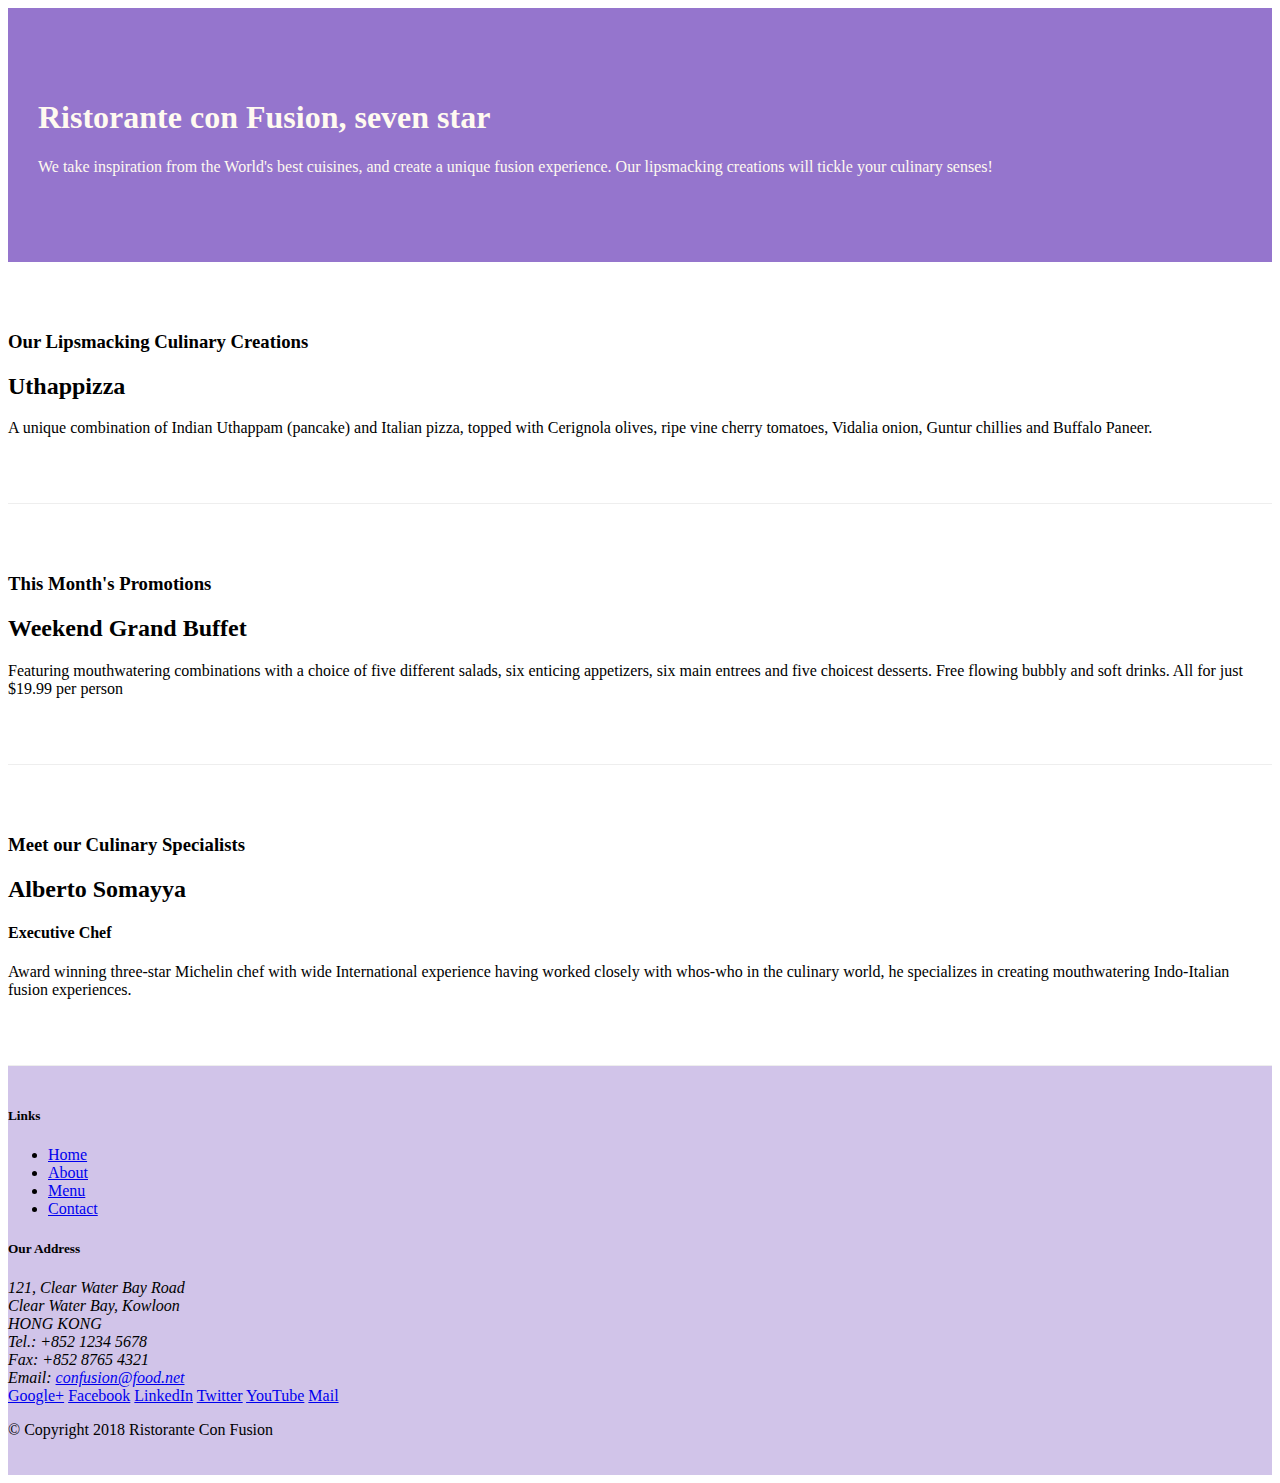
==== index.html @ 3ead0a43 "afterlongtime third commit" ====
<!DOCTYPE html>
<html lang="en">
  <head>
    <!-- Required meta tags always come first -->
    <meta charset="utf-8" />
    <meta
      name="viewport"
      content="width=device-width, initial-scale=1, shrink-to-fit=no"
    />
    <meta http-equiv="x-ua-compatible" content="ie=edge" />

    <!-- Bootstrap CSS -->
    <link
      rel="stylesheet"
      href="node_modules/bootstrap/dist/css/bootstrap.min.css"
    />
    <link rel="stylesheet" href="CSS/styles.css" />
    <title>Ristorante Con Fusion,</title>
  </head>

  <body>
    <header class="jumbotron">
      <div class="container">
        <div class="row row-header">
          <div class="col-12 col-sm-6">
            <h1>Ristorante con Fusion, seven star</h1>
            <p>
              We take inspiration from the World's best cuisines, and create a
              unique fusion experience. Our lipsmacking creations will tickle
              your culinary senses!
            </p>
          </div>
          <div class="col-12 col-sm"></div>
        </div>
      </div>
    </header>

    <div class="container">
      <div class="row row-content align-items-center">
        <div class="col-12 col-sm-4 order-sm-last col-md-3">
          <h3>Our Lipsmacking Culinary Creations</h3>
        </div>
        <div class="col col-sm order-sm-first col-md">
          <h2>Uthappizza</h2>
          <p>
            A unique combination of Indian Uthappam (pancake) and Italian pizza,
            topped with Cerignola olives, ripe vine cherry tomatoes, Vidalia
            onion, Guntur chillies and Buffalo Paneer.
          </p>
        </div>
      </div>

      <div class="row row-content align-items-center">
        <div class="col-12 col-sm-4 col-md-3">
          <h3>This Month's Promotions</h3>
        </div>
        <div class="col col-sm col-md">
          <h2>Weekend Grand Buffet</h2>
          <p>
            Featuring mouthwatering combinations with a choice of five different
            salads, six enticing appetizers, six main entrees and five choicest
            desserts. Free flowing bubbly and soft drinks. All for just $19.99
            per person
          </p>
        </div>
      </div>

      <div class="row row-content align-items-center">
        <div class="col-12 col-sm-4 order-sm-last col-md-3">
          <h3>Meet our Culinary Specialists</h3>
        </div>
        <div class="col col-sm order-sm-first col-md">
          <h2>Alberto Somayya</h2>
          <h4>Executive Chef</h4>
          <p>
            Award winning three-star Michelin chef with wide International
            experience having worked closely with whos-who in the culinary
            world, he specializes in creating mouthwatering Indo-Italian fusion
            experiences.
          </p>
        </div>
      </div>
    </div>

    <footer class="footer">
      <div class="container">
        <div class="row">
          <div class="col-4 col-sm-2">
            <h5>Links</h5>
            <ul>
              <li><a href="#">Home</a></li>
              <li><a href="#">About</a></li>
              <li><a href="#">Menu</a></li>
              <li><a href="#">Contact</a></li>
            </ul>
          </div>
          <div class="col-7 col-sm-5">
            <h5>Our Address</h5>
            <address>
              121, Clear Water Bay Road<br />
              Clear Water Bay, Kowloon<br />
              HONG KONG<br />
              Tel.: +852 1234 5678<br />
              Fax: +852 8765 4321<br />
              Email: <a href="mailto:confusion@food.net">confusion@food.net</a>
            </address>
          </div>
          <div class="col-12 col-sm-4 align-self-center">
            <div class="text-center">
              <a href="http://google.com/+">Google+</a>
              <a href="http://www.facebook.com/profile.php?id=">Facebook</a>
              <a href="http://www.linkedin.com/in/">LinkedIn</a>
              <a href="http://twitter.com/">Twitter</a>
              <a href="http://youtube.com/">YouTube</a>
              <a href="mailto:">Mail</a>
            </div>
          </div>
        </div>
        <div class="row justify-content-center">
          <div class="col-auto">
            <p>© Copyright 2018 Ristorante Con Fusion</p>
          </div>
        </div>
      </div>
    </footer>
    <!-- jQuery first, then Popper.js, then Bootstrap JS. -->
    <script src="node_modules/jquery/dist/jquery.slim.min.js"></script>
    <script src="node_modules/popper.js/dist/umd/popper.min.js"></script>
    <script src="node_modules/bootstrap/dist/js/bootstrap.min.js"></script>
  </body>
</html>
---- CSS/styles.css ----
.row-header {
  margin: 0px auto;
  padding: 0px auto;
}
.row-content {
  margin: 0px auto;
  padding: 50px 0px 50px 0px;
  border-bottom: 1px ridge;
  min-height: 400ppx;
}
.footer {
  background-color: #d1c4e9;
  margin: 0px auto;
  padding: 20px 0px 20px 0px;
}

.jumbotron {
  padding: 70px 30px 70px 30px;
  margin: 0px auto;
  background: #9575cd;
  color: floralwhite;
}

.address {
  font-size: 80%;
  margin: 0px;
  color: #0f0f0f;
}
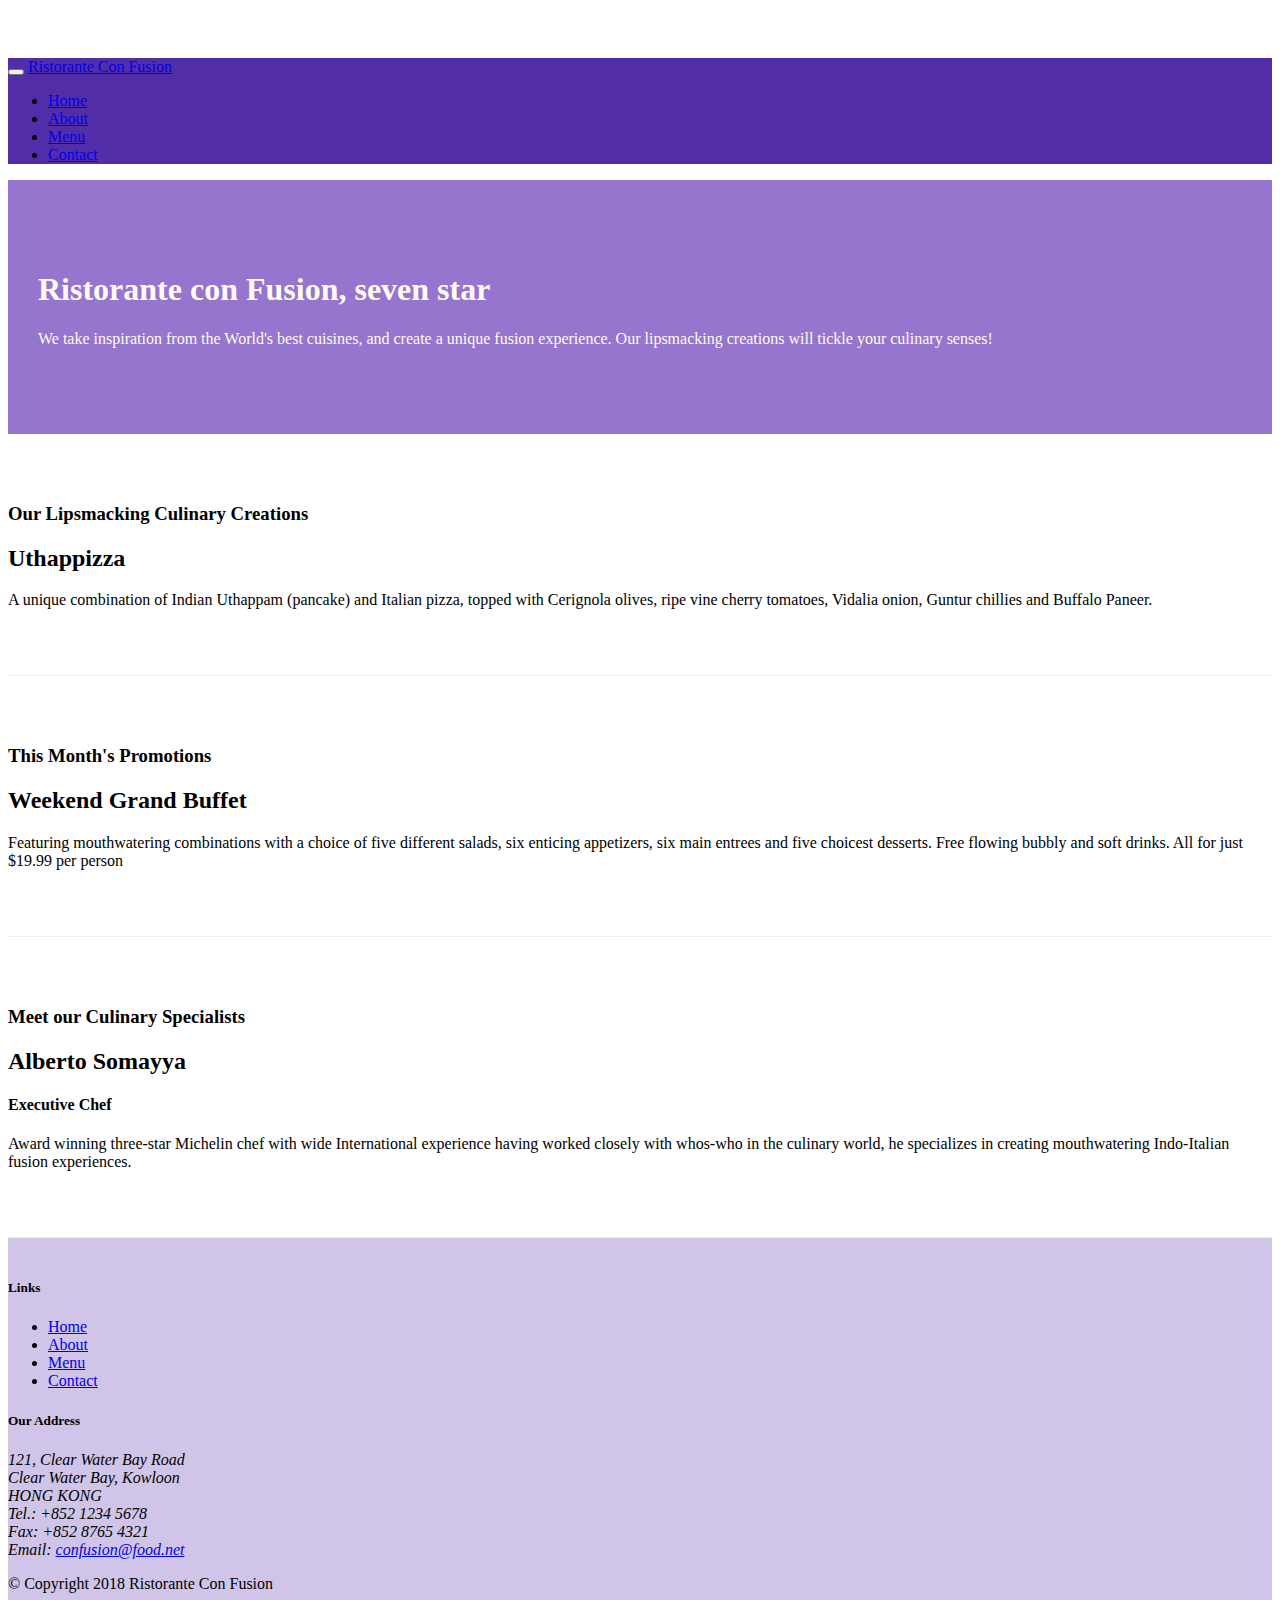
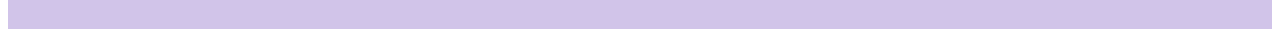
==== commit 5e6b5a61: "just i added fontawesome bootstrapsocial" ====
--- a/index.html
+++ b/index.html
@@ -10,15 +10,62 @@
     <meta http-equiv="x-ua-compatible" content="ie=edge" />
 
     <!-- Bootstrap CSS -->
+
     <link
       rel="stylesheet"
       href="node_modules/bootstrap/dist/css/bootstrap.min.css"
     />
+    <link
+      rel="stylesheet"
+      href="node_modules/font-awesome/css/font-awesome.min.css"
+    />
+    <link
+      rel="stylesheet"
+      href="node_modules/bootstrap-social/bootstrap-social.css"
+    />
+
     <link rel="stylesheet" href="CSS/styles.css" />
     <title>Ristorante Con Fusion,</title>
   </head>
 
   <body>
+    <nav class="navbar navbar-dark navbar-expand-sm fixed-top">
+      <div class="container">
+        <button
+          class="navbar-toggler"
+          type="button"
+          data-toggle="collapse"
+          data-target="#Navbar"
+        >
+          <span class="navbar-toggler-icon"></span>
+        </button>
+        <a class="navbar-brand mr-auto" href="#"> Ristorante Con Fusion</a>
+        <div class="collapse navbar-collapse" id="Navbar">
+          <ul class="navbar-nav mr-auto">
+            <li class="nav-item active">
+              <a class="nav-link" href="#"
+                ><span class="fa fa-home fa-lg"></span>Home</a
+              >
+            </li>
+            <li class="nav-item">
+              <a class="nav-link" href="./aboutus.html"
+                ><span class="fa fa-info fa-lg"></span>About</a
+              >
+            </li>
+            <li class="nav-item">
+              <a class="nav-link" href="#"
+                ><span class="fa fa-list fa-lg"></span>Menu</a
+              >
+            </li>
+            <li class="nav-item">
+              <a class="nav-link" href="#"
+                ><span class="fa fa-address-card fa-lg"></span>Contact</a
+              >
+            </li>
+          </ul>
+        </div>
+      </div>
+    </nav>
     <header class="jumbotron">
       <div class="container">
         <div class="row row-header">
@@ -89,7 +136,7 @@
             <h5>Links</h5>
             <ul>
               <li><a href="#">Home</a></li>
-              <li><a href="#">About</a></li>
+              <li><a href="./aboutus.html">About</a></li>
               <li><a href="#">Menu</a></li>
               <li><a href="#">Contact</a></li>
             </ul>
@@ -100,19 +147,43 @@
               121, Clear Water Bay Road<br />
               Clear Water Bay, Kowloon<br />
               HONG KONG<br />
-              Tel.: +852 1234 5678<br />
-              Fax: +852 8765 4321<br />
-              Email: <a href="mailto:confusion@food.net">confusion@food.net</a>
+              <i class="fa fa-phone fa-lg"></i>Tel.: +852 1234 5678<br />
+              <i class="fa fa-fax fa-lg"></i>Fax: +852 8765 4321<br />
+              <i class="fa fa-envelope fa-lg"></i>Email:
+              <a href="mailto:confusion@food.net">confusion@food.net</a>
             </address>
           </div>
           <div class="col-12 col-sm-4 align-self-center">
             <div class="text-center">
-              <a href="http://google.com/+">Google+</a>
-              <a href="http://www.facebook.com/profile.php?id=">Facebook</a>
-              <a href="http://www.linkedin.com/in/">LinkedIn</a>
-              <a href="http://twitter.com/">Twitter</a>
-              <a href="http://youtube.com/">YouTube</a>
-              <a href="mailto:">Mail</a>
+              <a
+                class="btn btn-social-icon btn-google"
+                href="http://google.com/+"
+                ><i class="fa fa-google-plus fa-lg"></i
+              ></a>
+              <a
+                class="btn btn-social-icon btn-facebook"
+                href="http://facebook.com"
+                <a
+                class="btn btn-social-icon btn-linkedin"
+                href="http://www.linkedin.com/in/"
+                ><i class="fa fa-facebook fa-lg"></i
+              ></a>
+              <a
+                class="btn btn-social-icon btn-twitter"
+                href="http://twitter.com/"
+                ><i class="fa fa-linkedin fa-lg"></i
+              ></a>
+              <a
+                class="btn btn-social-icon btn-youtube"
+                href="http://youtube.com/"
+                ><i class="fa fa-twitter fa-lg"></i
+              ></a>
+              <a href="http://youtube.com/"
+                ><i class="fa fa-youtube fa-lg"></i
+              ></a>
+              <a class="btn btn-social-icon" href="mailto:"
+                ><i class="fa fa-envelope-o fa-lg"></i
+              ></a>
             </div>
           </div>
         </div>
--- a/CSS/styles.css
+++ b/CSS/styles.css
@@ -26,3 +26,10 @@
   margin: 0px;
   color: #0f0f0f;
 }
+body {
+  padding: 50px 0px 0px 0px;
+  z-index: 0;
+}
+.navbar-dark {
+  background-color: #512da8;
+}
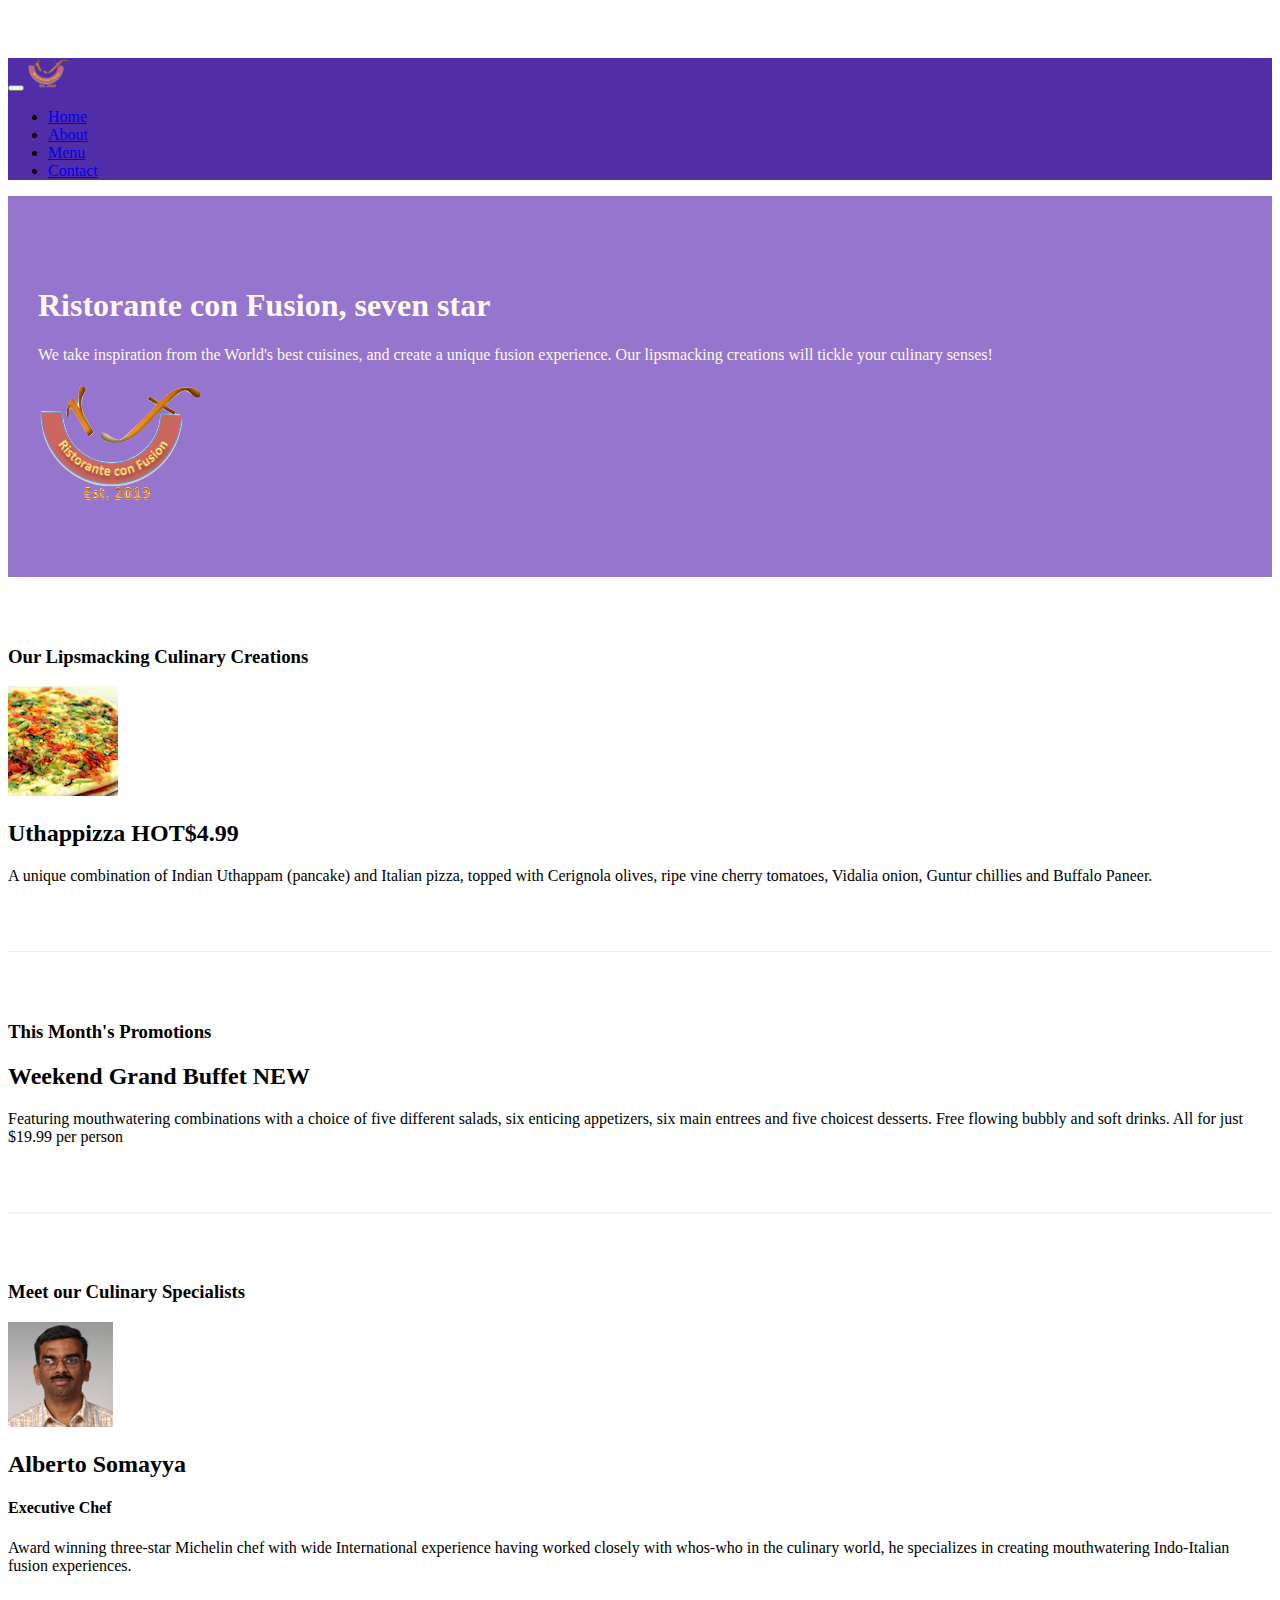
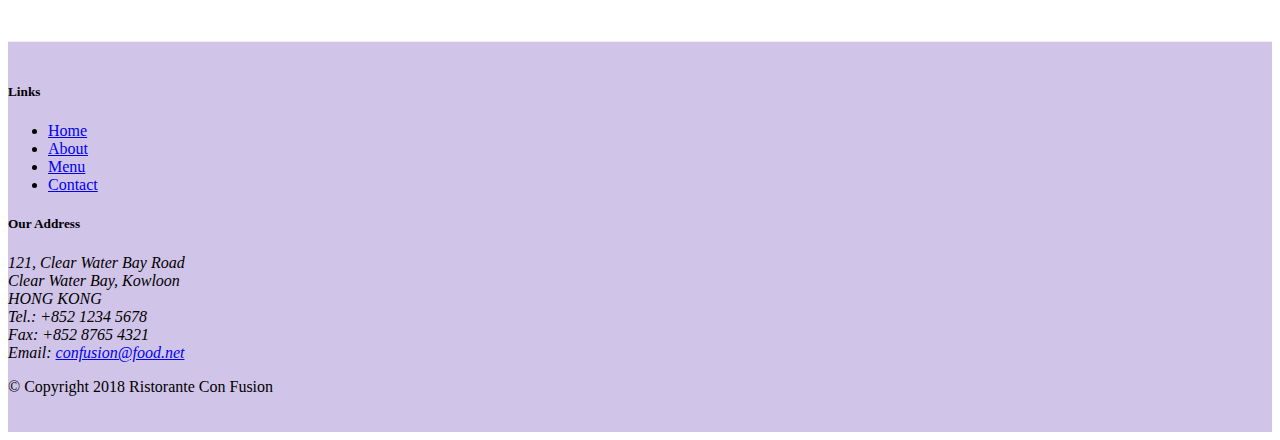
==== commit e77a02bf: "images media alerts badges labels progress bars" ====
--- a/index.html
+++ b/index.html
@@ -39,7 +39,9 @@
         >
           <span class="navbar-toggler-icon"></span>
         </button>
-        <a class="navbar-brand mr-auto" href="#"> Ristorante Con Fusion</a>
+        <a class="navbar-brand mr-auto" href="#">
+          <img src="img/logo.png" height="30" width="41"
+        /></a>
         <div class="collapse navbar-collapse" id="Navbar">
           <ul class="navbar-nav mr-auto">
             <li class="nav-item active">
@@ -58,7 +60,7 @@
               >
             </li>
             <li class="nav-item">
-              <a class="nav-link" href="#"
+              <a class="nav-link" href="./contactus.html"
                 ><span class="fa fa-address-card fa-lg"></span>Contact</a
               >
             </li>
@@ -77,7 +79,9 @@
               your culinary senses!
             </p>
           </div>
-          <div class="col-12 col-sm"></div>
+          <div class="col-12 col-sm align-self-center">
+            <img src="img/logo.png" class="img-fluid" />
+          </div>
         </div>
       </div>
     </header>
@@ -88,12 +92,24 @@
           <h3>Our Lipsmacking Culinary Creations</h3>
         </div>
         <div class="col col-sm order-sm-first col-md">
-          <h2>Uthappizza</h2>
-          <p>
-            A unique combination of Indian Uthappam (pancake) and Italian pizza,
-            topped with Cerignola olives, ripe vine cherry tomatoes, Vidalia
-            onion, Guntur chillies and Buffalo Paneer.
-          </p>
+          <div class="media">
+            <img
+              class="d-flex mr-3 img-thumbnail align-items-center"
+              src="img/uthappizza.png"
+              alt="uthappizza"
+            />
+            <div class="media-body">
+              <h2 class="mt-0">
+                Uthappizza <span class="badge badge-danger">HOT</span
+                ><span class="badge badge-pill badge-secondary">$4.99</span>
+              </h2>
+              <p>
+                A unique combination of Indian Uthappam (pancake) and Italian
+                pizza, topped with Cerignola olives, ripe vine cherry tomatoes,
+                Vidalia onion, Guntur chillies and Buffalo Paneer.
+              </p>
+            </div>
+          </div>
         </div>
       </div>
 
@@ -102,7 +118,9 @@
           <h3>This Month's Promotions</h3>
         </div>
         <div class="col col-sm col-md">
-          <h2>Weekend Grand Buffet</h2>
+          <h2>
+            Weekend Grand Buffet <span class="badge badge-danger">NEW</span>
+          </h2>
           <p>
             Featuring mouthwatering combinations with a choice of five different
             salads, six enticing appetizers, six main entrees and five choicest
@@ -117,14 +135,21 @@
           <h3>Meet our Culinary Specialists</h3>
         </div>
         <div class="col col-sm order-sm-first col-md">
-          <h2>Alberto Somayya</h2>
-          <h4>Executive Chef</h4>
-          <p>
-            Award winning three-star Michelin chef with wide International
-            experience having worked closely with whos-who in the culinary
-            world, he specializes in creating mouthwatering Indo-Italian fusion
-            experiences.
-          </p>
+          <div class="media">
+            <img
+              class="d-flex mr-3 img-thumbnail align-self-center"
+              src="img/alberto.png"
+              alt="alberto"
+            />
+            <h2 class="mt-0">Alberto Somayya</h2>
+            <h4>Executive Chef</h4>
+            <p>
+              Award winning three-star Michelin chef with wide International
+              experience having worked closely with whos-who in the culinary
+              world, he specializes in creating mouthwatering Indo-Italian
+              fusion experiences.
+            </p>
+          </div>
         </div>
       </div>
     </div>
@@ -138,7 +163,7 @@
               <li><a href="#">Home</a></li>
               <li><a href="./aboutus.html">About</a></li>
               <li><a href="#">Menu</a></li>
-              <li><a href="#">Contact</a></li>
+              <li><a href="./contactus.html">Contact</a></li>
             </ul>
           </div>
           <div class="col-7 col-sm-5">
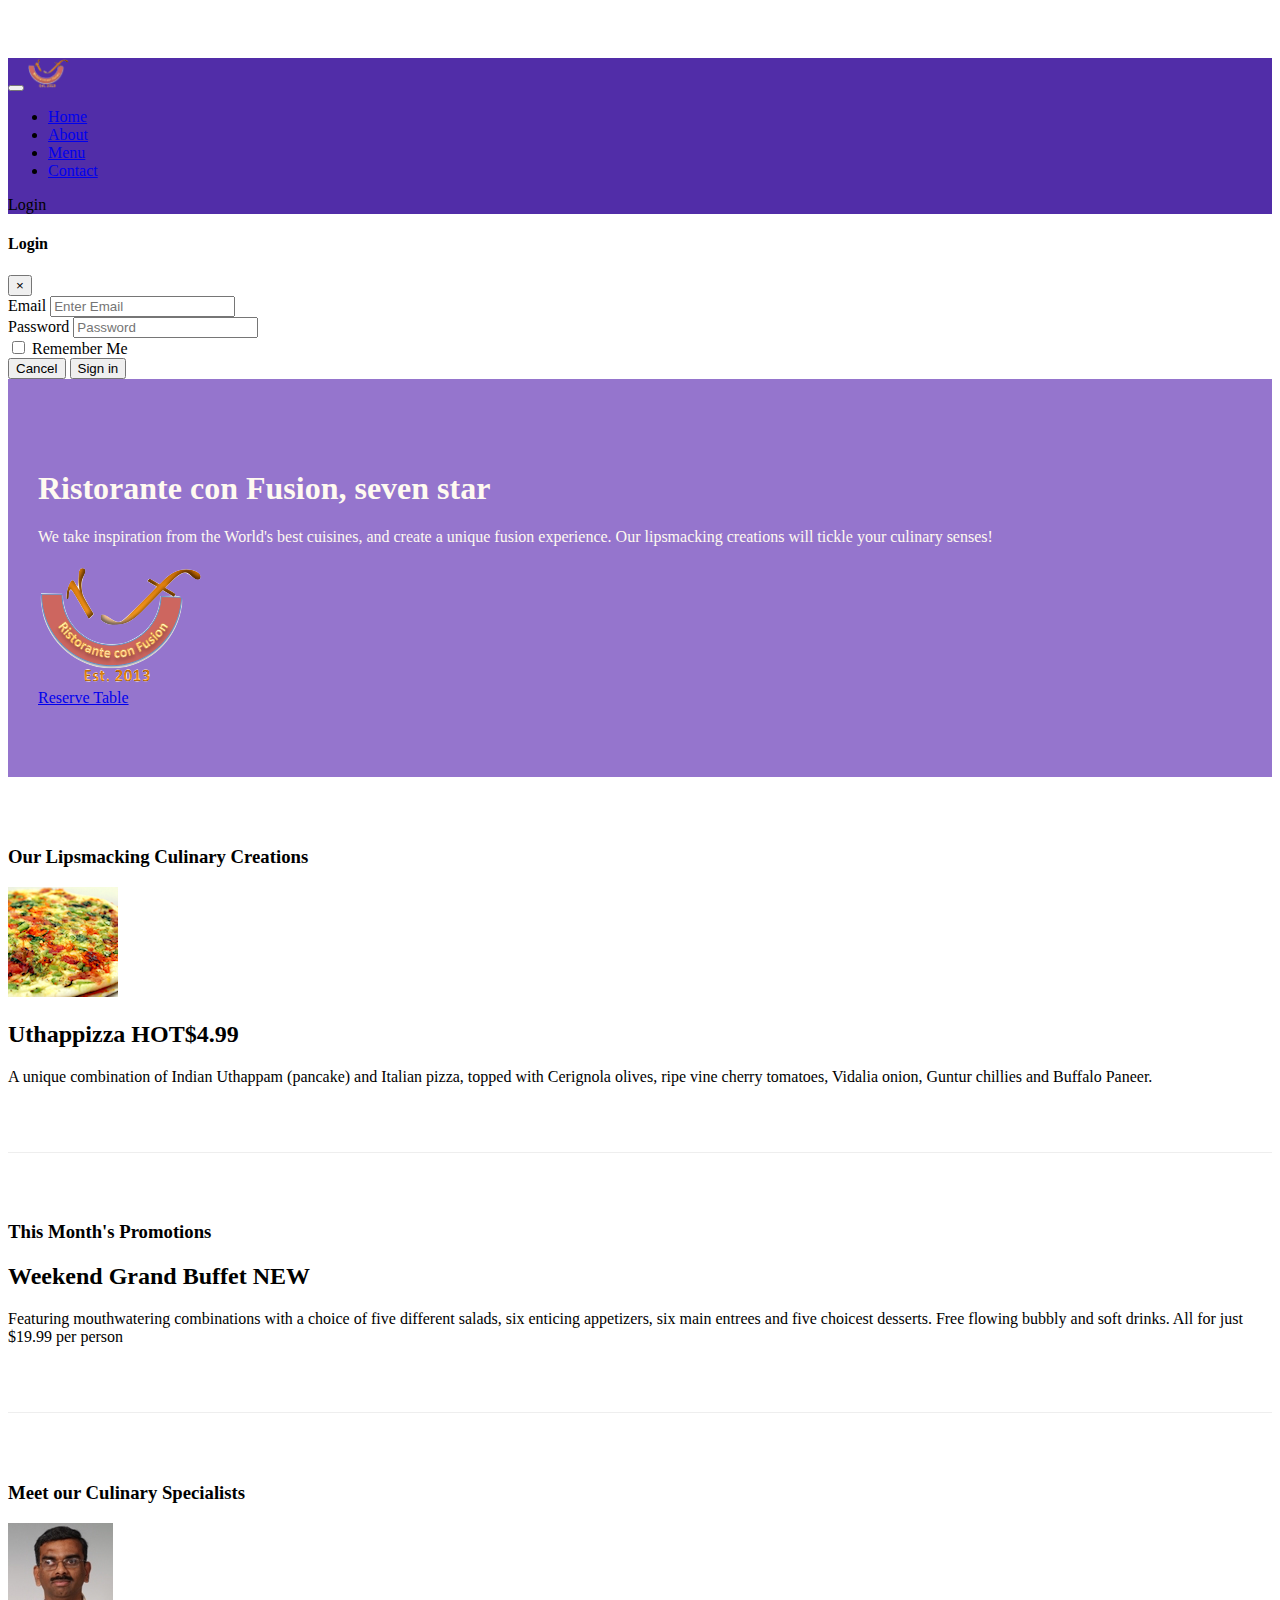
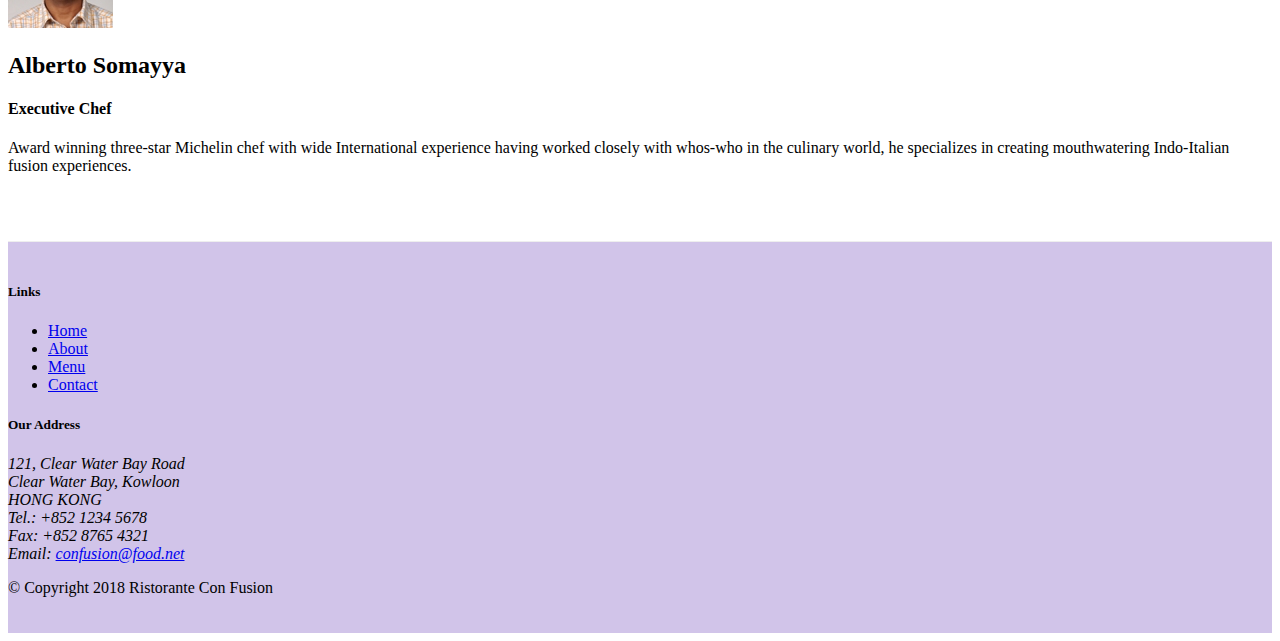
==== commit 78a01e0b: "tooltips popovers and modals" ====
--- a/index.html
+++ b/index.html
@@ -65,9 +65,70 @@
               >
             </li>
           </ul>
+          <span class="navbar-text">
+            <a data-toggle="modal" data-target="#loginModal">
+              <span class="fa fa-sign-in">Login</span>
+            </a>
+          </span>
         </div>
       </div>
     </nav>
+
+    <div id="loginModal" class="modal fade" role="dialog">
+      <div class="modal-dialog modal-lg" role="content">
+        <div class="modal-content">
+          <div class="modal-header">
+            <h4 class="modal-title">Login</h4>
+            <button type="button" class="close" data-dismiss="modal">
+              &times;
+            </button>
+          </div>
+          <div class="modal-body">
+            <form>
+              <div class="form-row">
+                <div class="form-group col-sm-4">
+                  <label class="sr-only" for="exampleInputPassword3"
+                    >Email</label
+                  >
+                  <input
+                    type="email"
+                    class="form-control form-control-sm mr-1"
+                    id="exampleInputPassword3"
+                    placeholder="Enter Email"
+                  />
+                </div>
+                <div class="form-group col-sm-4">
+                  <label class="sr-only" for="exampleInputPassword3"
+                    >Password</label
+                  >
+                  <input
+                    type="email"
+                    class="form-control form-control-sm mr-1"
+                    id="exampleInputPassword3"
+                    placeholder="Password"
+                  />
+                </div>
+                <div class="col-sm-auto">
+                  <div class="form-check">
+                    <input class="form-check-input" type="checkbox" />
+                    <label class="form-check-label">Remember Me</label>
+                  </div>
+                </div>
+              </div>
+              <div class="form-row">
+                <button type="button" class="btn btn-secondary btn-sm ml-auto">
+                  Cancel
+                </button>
+                <button type="submit" class="btn btn-primary btn-sm ml-1">
+                  Sign in
+                </button>
+              </div>
+            </form>
+          </div>
+        </div>
+      </div>
+    </div>
+
     <header class="jumbotron">
       <div class="container">
         <div class="row row-header">
@@ -81,6 +142,18 @@
           </div>
           <div class="col-12 col-sm align-self-center">
             <img src="img/logo.png" class="img-fluid" />
+          </div>
+          <div class="col-12 col-sm align-self-center">
+            <a
+              role="button"
+              class="btn btn-block nav-link btn-warning"
+              data-toggle="tooltip"
+              data-html="true"
+              title="Or Call us at <br><strong>+852 12345678<strong/>"
+              data-placement="bottom"
+              href="#reserveform"
+              >Reserve Table</a
+            >
           </div>
         </div>
       </div>
@@ -223,5 +296,11 @@
     <script src="node_modules/jquery/dist/jquery.slim.min.js"></script>
     <script src="node_modules/popper.js/dist/umd/popper.min.js"></script>
     <script src="node_modules/bootstrap/dist/js/bootstrap.min.js"></script>
+    <!-- jquery -->
+    <script>
+      $(document).ready(function () {
+        $('[data-toggle="tooltip"]').tooltip();
+      });
+    </script>
   </body>
 </html>
--- a/CSS/styles.css
+++ b/CSS/styles.css
@@ -33,3 +33,9 @@
 .navbar-dark {
   background-color: #512da8;
 }
+.tab-content {
+  border-left: 1px solid #ddd;
+  border-right: 1px solid #ddd;
+  border-bottom: 1px solid #ddd;
+  padding: 10px;
+}
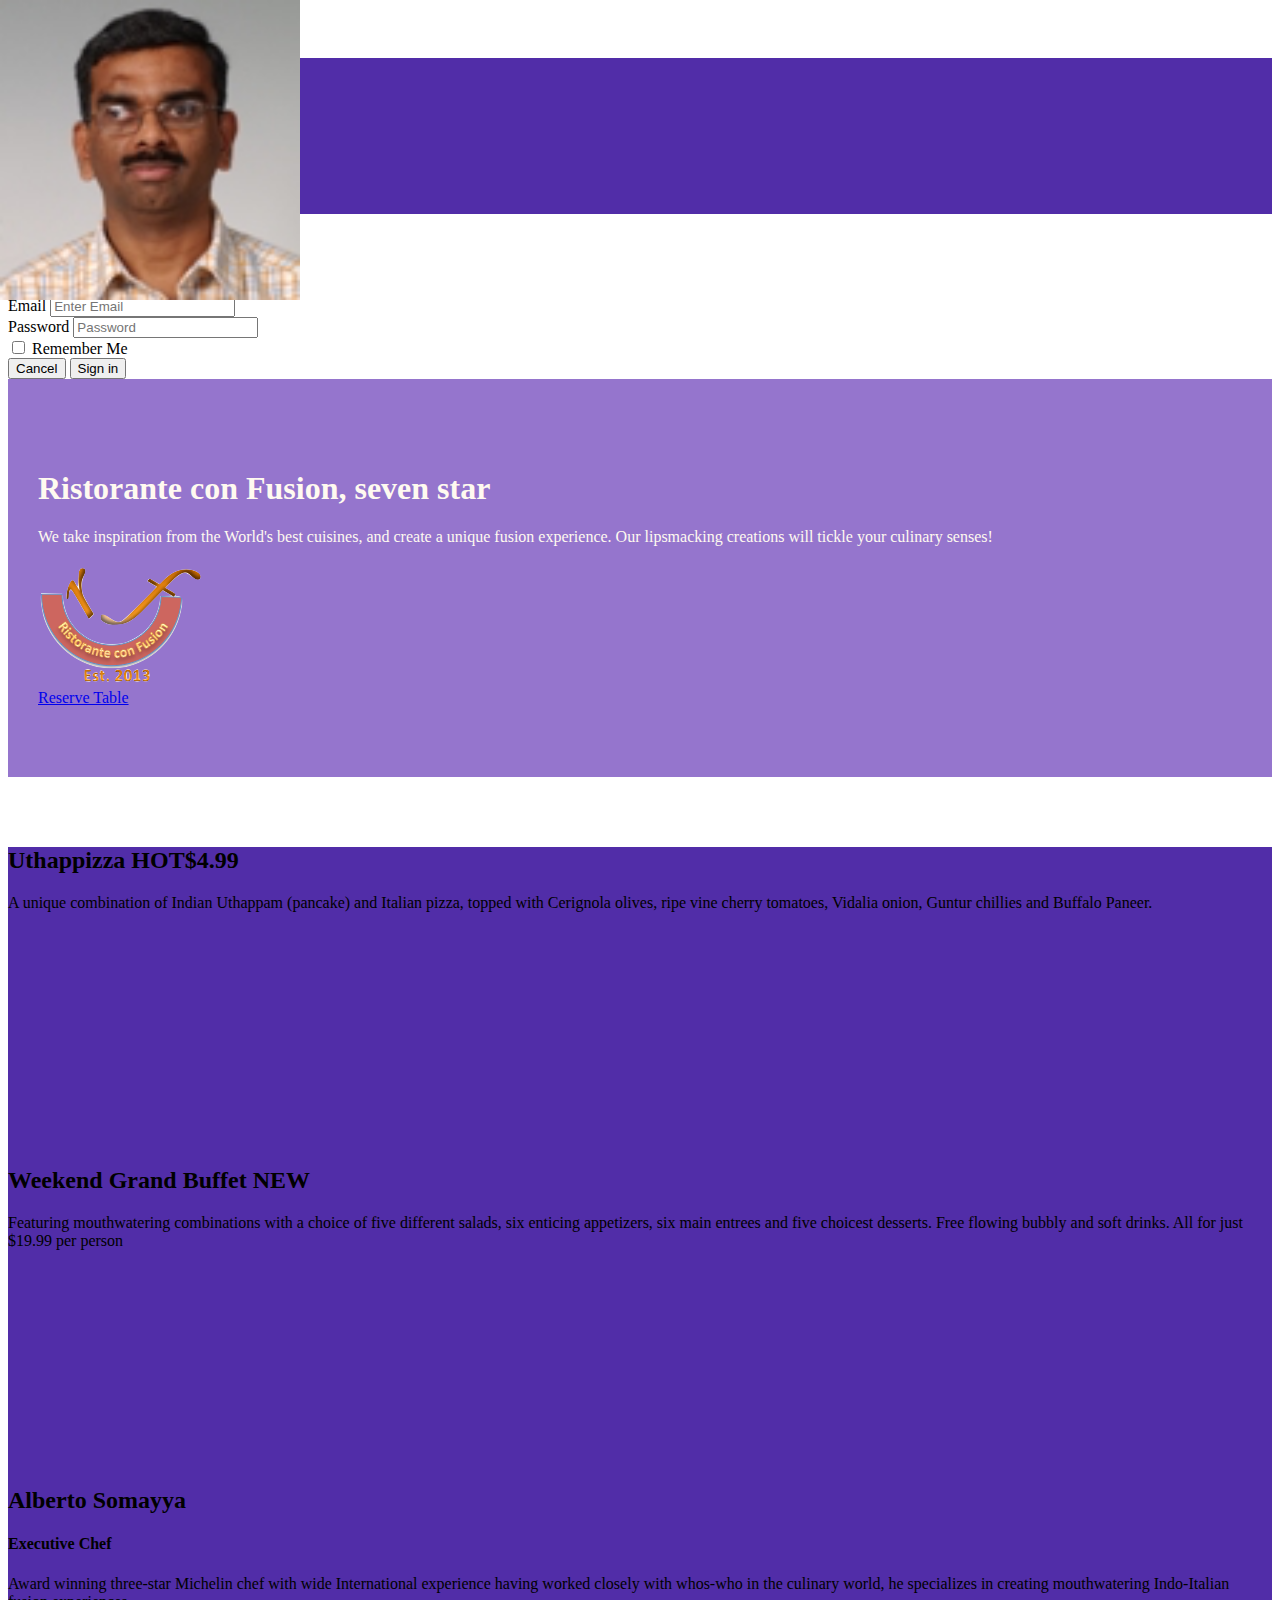
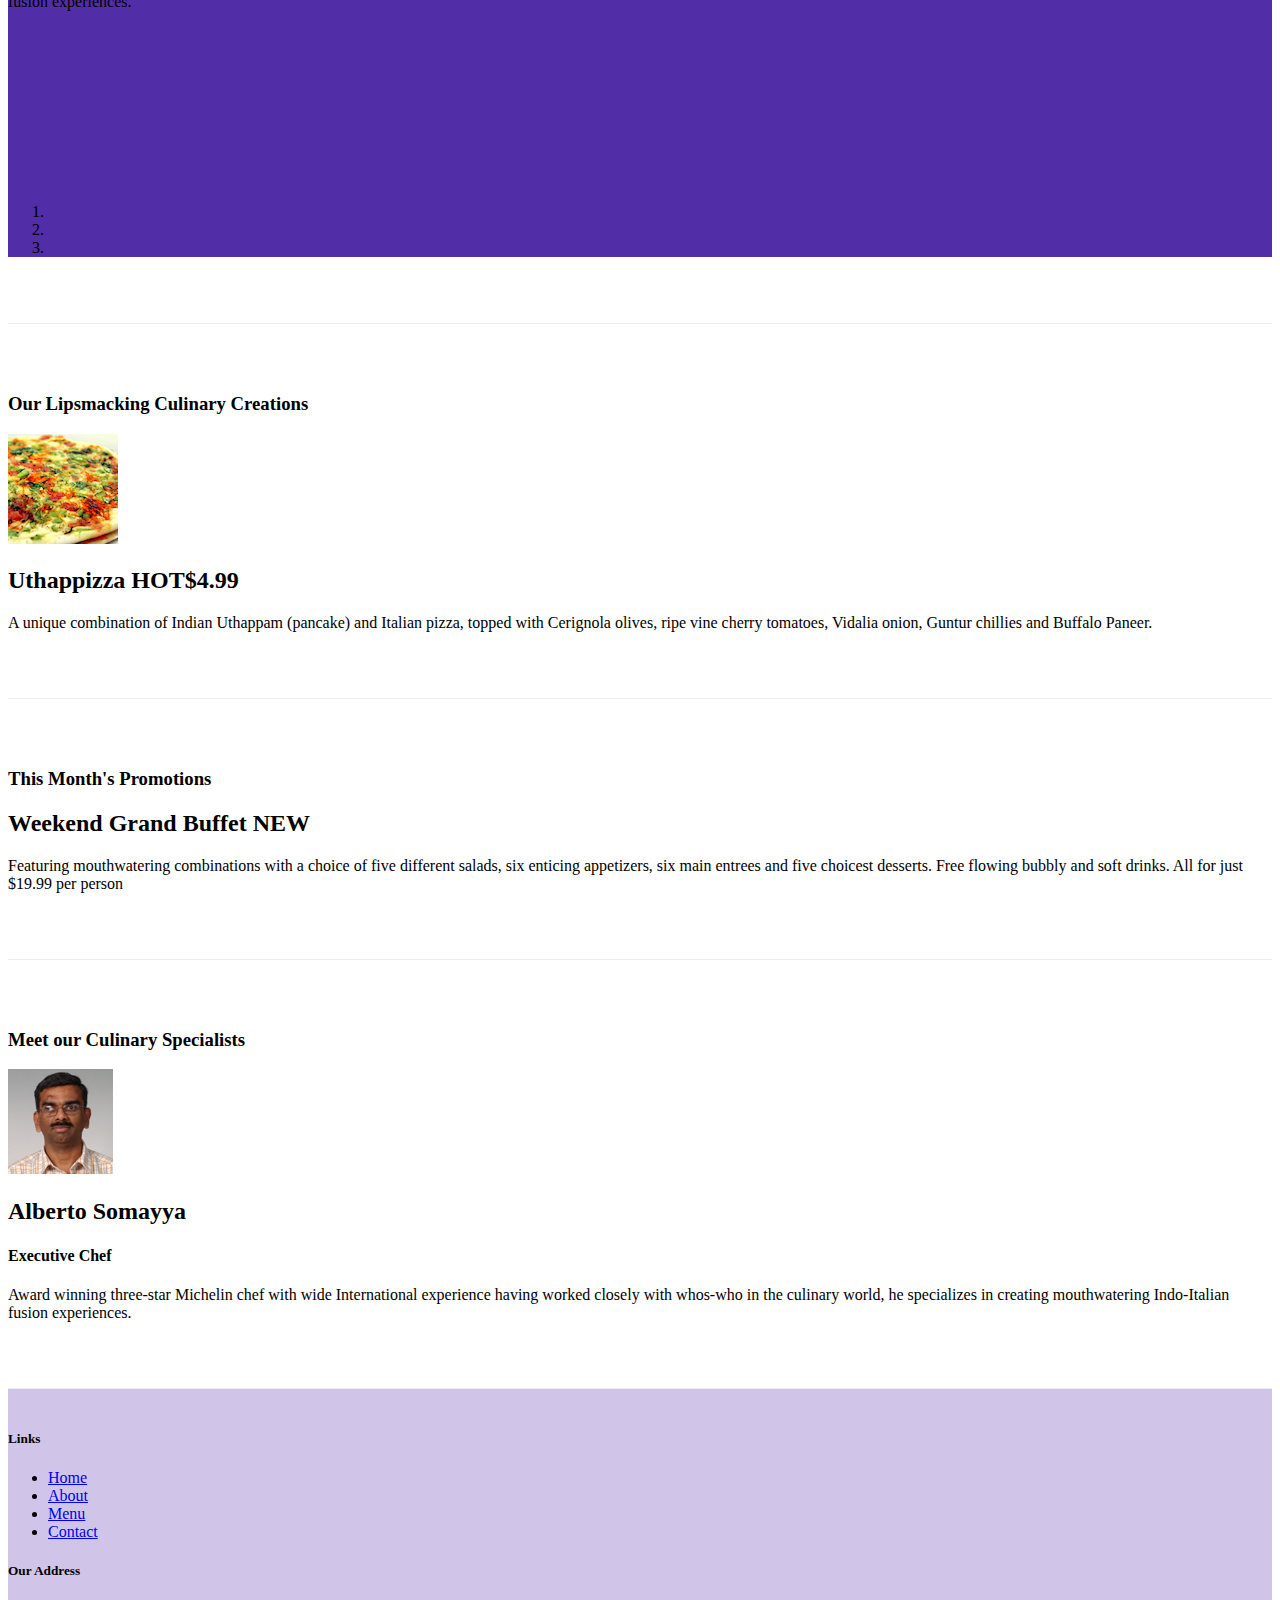
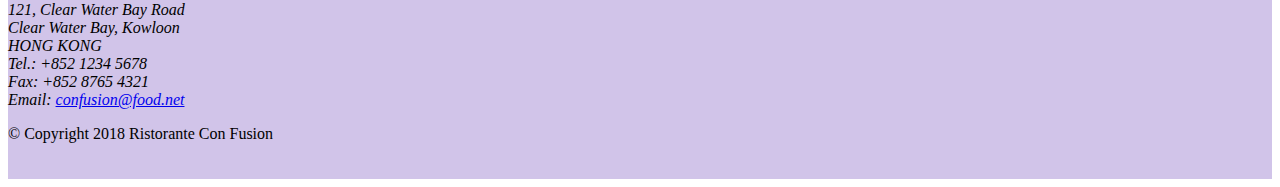
==== commit 8df8f183: "carousels /slide show" ====
--- a/index.html
+++ b/index.html
@@ -160,6 +160,93 @@
     </header>
 
     <div class="container">
+      <div class="row row-content">
+        <div class="col">
+          <div id="mycarousel" class="carousel slide" data-ride="carousal">
+            <div class="carousel-inner" role="listbox">
+              <div class="carousel-item active">
+                <img
+                  class="d-block img-fluid"
+                  src="img/uthappizza.png"
+                  alt="uthappizza"
+                />
+                <div class="carousel-caption d-none d-md-block">
+                  <h2>
+                    Uthappizza <span class="badge badge-danger">HOT</span
+                    ><span class="badge badge-pill badge-secondary">$4.99</span>
+                  </h2>
+                  <p class="d-none d-sm-block">
+                    A unique combination of Indian Uthappam (pancake) and
+                    Italian pizza, topped with Cerignola olives, ripe vine
+                    cherry tomatoes, Vidalia onion, Guntur chillies and Buffalo
+                    Paneer.
+                  </p>
+                </div>
+              </div>
+              <div class="carousel-item">
+                <img
+                  class="d-block img-fluid"
+                  src="img/buffet.png"
+                  alt="buffet"
+                />
+                <div class="carousel-caption d-none d-md-block">
+                  <h2>
+                    Weekend Grand Buffet
+                    <span class="badge badge-danger">NEW</span>
+                  </h2>
+                  <p class="d-none d-sm-block">
+                    Featuring mouthwatering combinations with a choice of five
+                    different salads, six enticing appetizers, six main entrees
+                    and five choicest desserts. Free flowing bubbly and soft
+                    drinks. All for just $19.99 per person
+                  </p>
+                </div>
+              </div>
+              <div class="carousel-item">
+                <img
+                  class="d-block img-fluid"
+                  src="img/alberto.png"
+                  alt="alberto"
+                />
+                <div class="carousel-caption d-none d-md-block">
+                  <h2>Alberto Somayya</h2>
+                  <h4>Executive Chef</h4>
+                  <p class="d-none d-sm-block">
+                    Award winning three-star Michelin chef with wide
+                    International experience having worked closely with whos-who
+                    in the culinary world, he specializes in creating
+                    mouthwatering Indo-Italian fusion experiences.
+                  </p>
+                </div>
+              </div>
+            </div>
+            <ol class="carousel-indicators">
+              <li
+                data-target="#mycarousel"
+                data-slide-to="0"
+                class="active"
+              ></li>
+              <li data-target="#mycarousel" data-slide-to="1"></li>
+              <li data-target="#mycarousel" data-slide-to="2"></li>
+            </ol>
+            <a
+              class="carousel-control-prev"
+              href="#mycarousel"
+              role="button"
+              data-slide="prev"
+              ><span class="carousel-control-prev-icon"></span
+            ></a>
+            <a
+              class="carousel-control-next"
+              href="#mycarousel"
+              role="button"
+              data-slide="next"
+              ><span class="carousel-control-next-icon"></span
+            ></a>
+          </div>
+        </div>
+      </div>
+
       <div class="row row-content align-items-center">
         <div class="col-12 col-sm-4 order-sm-last col-md-3">
           <h3>Our Lipsmacking Culinary Creations</h3>
--- a/CSS/styles.css
+++ b/CSS/styles.css
@@ -39,3 +39,15 @@
   border-bottom: 1px solid #ddd;
   padding: 10px;
 }
+.carousel {
+  background: #512da8;
+}
+.carousel-item {
+  height: 300px;
+}
+.carousel-item img {
+  position: absolute;
+  top: 0;
+  left: 0;
+  min-height: 300px;
+}
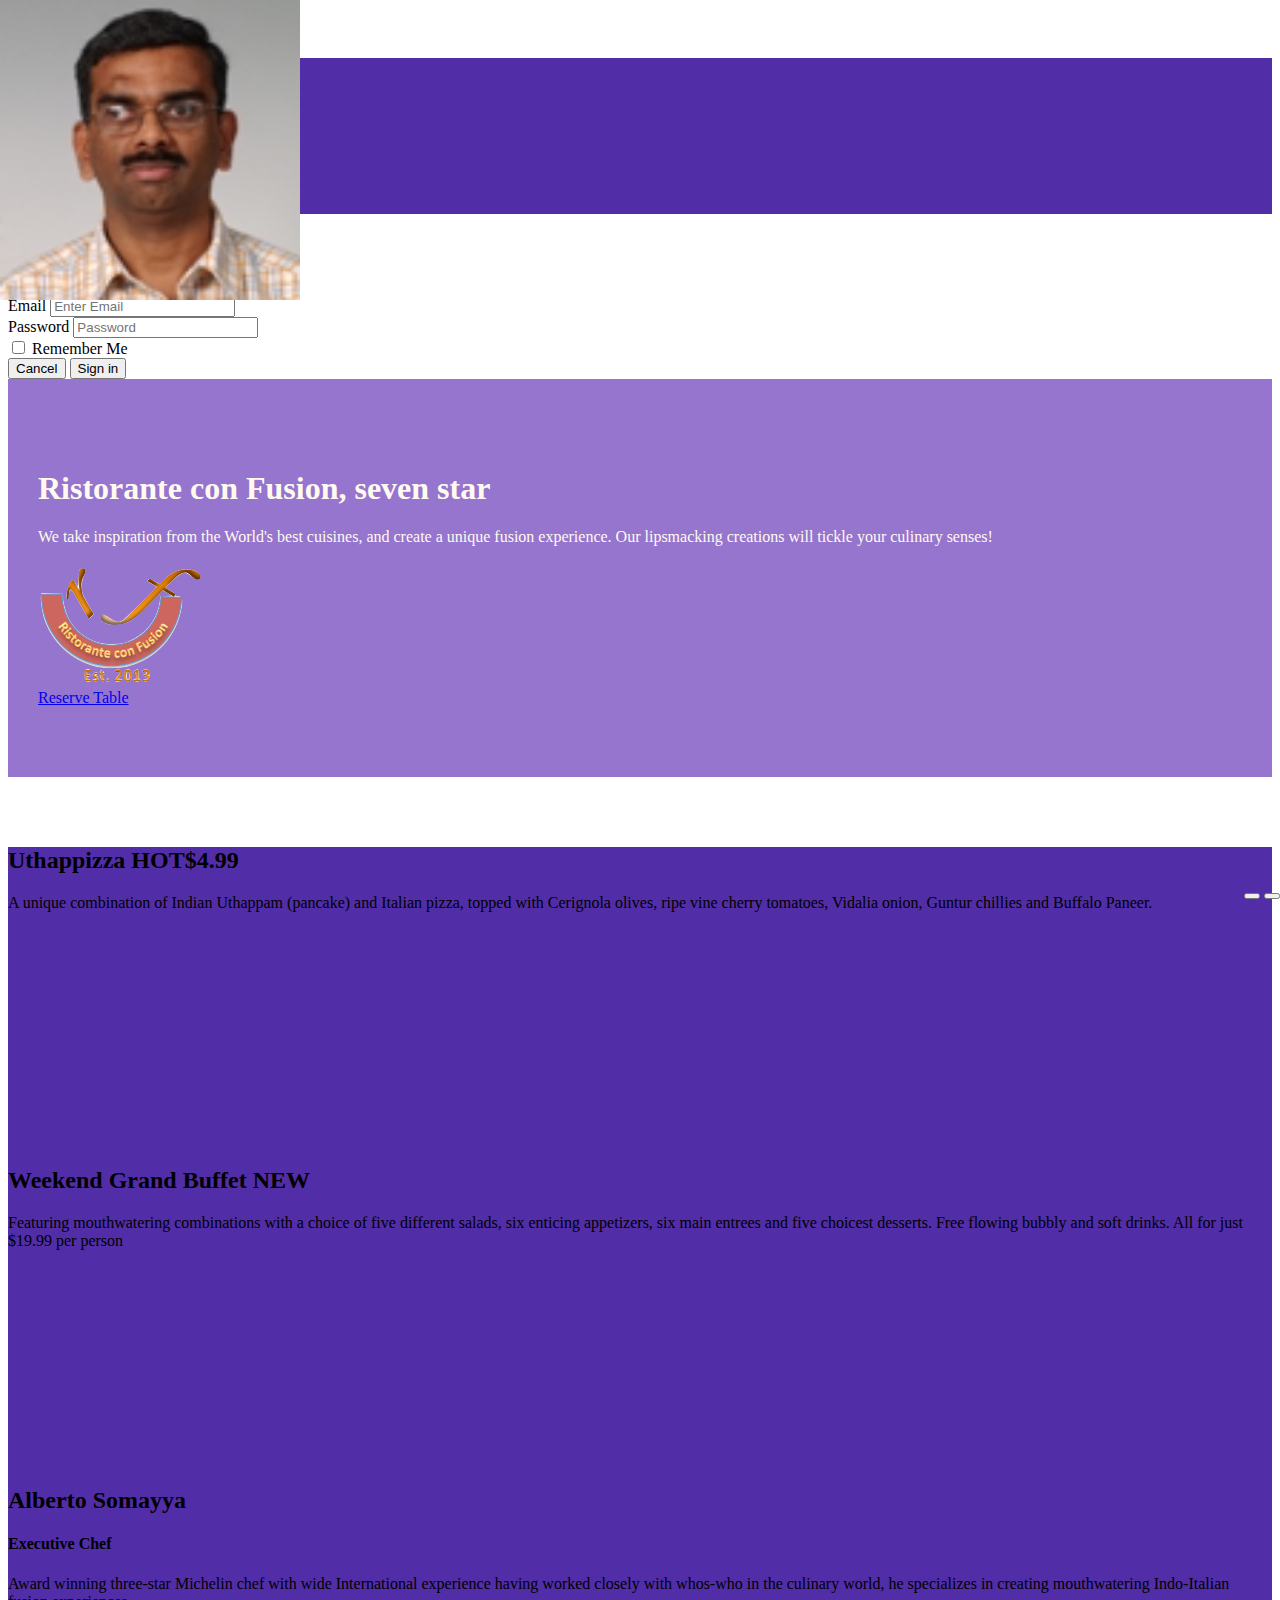
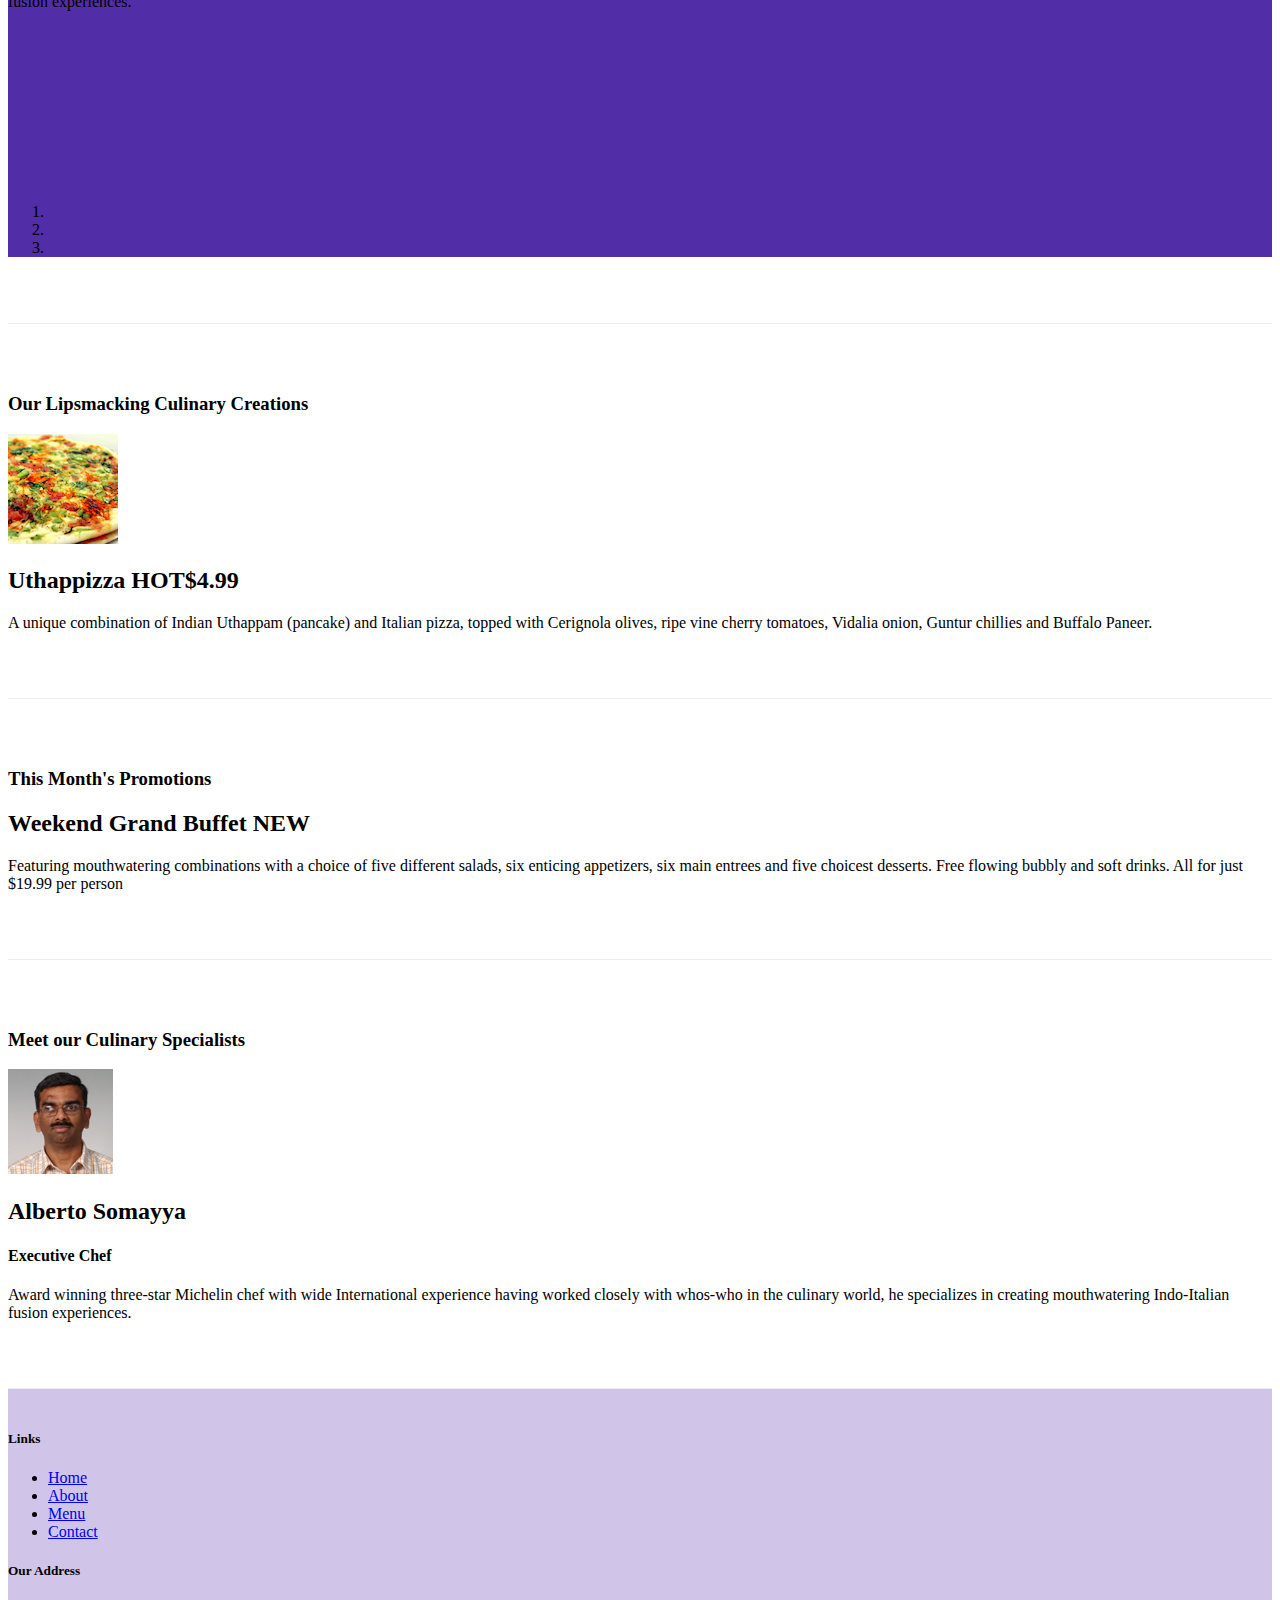
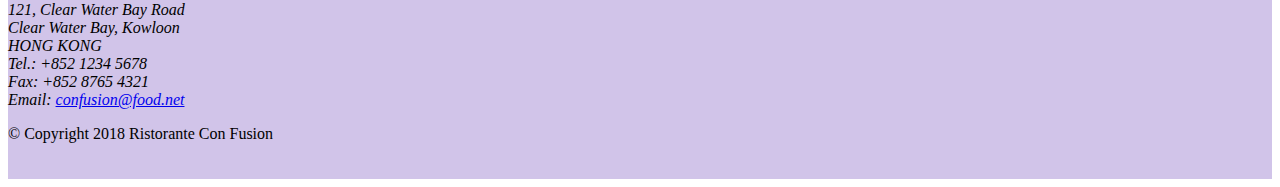
==== commit 44054536: "bootstrap jquery" ====
--- a/index.html
+++ b/index.html
@@ -243,6 +243,14 @@
               data-slide="next"
               ><span class="carousel-control-next-icon"></span
             ></a>
+            <div class="btn-group" id="carouselButton">
+              <button class="btn btn-danger btn-sm" id="carousel-pause">
+                <span class="fa fa-pause"></span>
+              </button>
+              <button class="btn btn-danger btn-sm" id="carousel-play">
+                <span class="fa fa-play"></span>
+              </button>
+            </div>
           </div>
         </div>
       </div>
@@ -389,5 +397,16 @@
         $('[data-toggle="tooltip"]').tooltip();
       });
     </script>
+    <script>
+      $(document).ready(function () {
+        $("#mycarousel").carousel({ interval: 2000 });
+        $("#carousel-pause").click(function () {
+          $("#mycarousel").carousel("pause");
+        });
+        $("#carousel-play").click(function () {
+          $("#mycarousel").carousel("cycle");
+        });
+      });
+    </script>
   </body>
 </html>
--- a/CSS/styles.css
+++ b/CSS/styles.css
@@ -51,3 +51,9 @@
   left: 0;
   min-height: 300px;
 }
+#carouselButton {
+  right: 0px;
+  position: absolute;
+  bottom: 0px;
+  z-index: 1;
+}
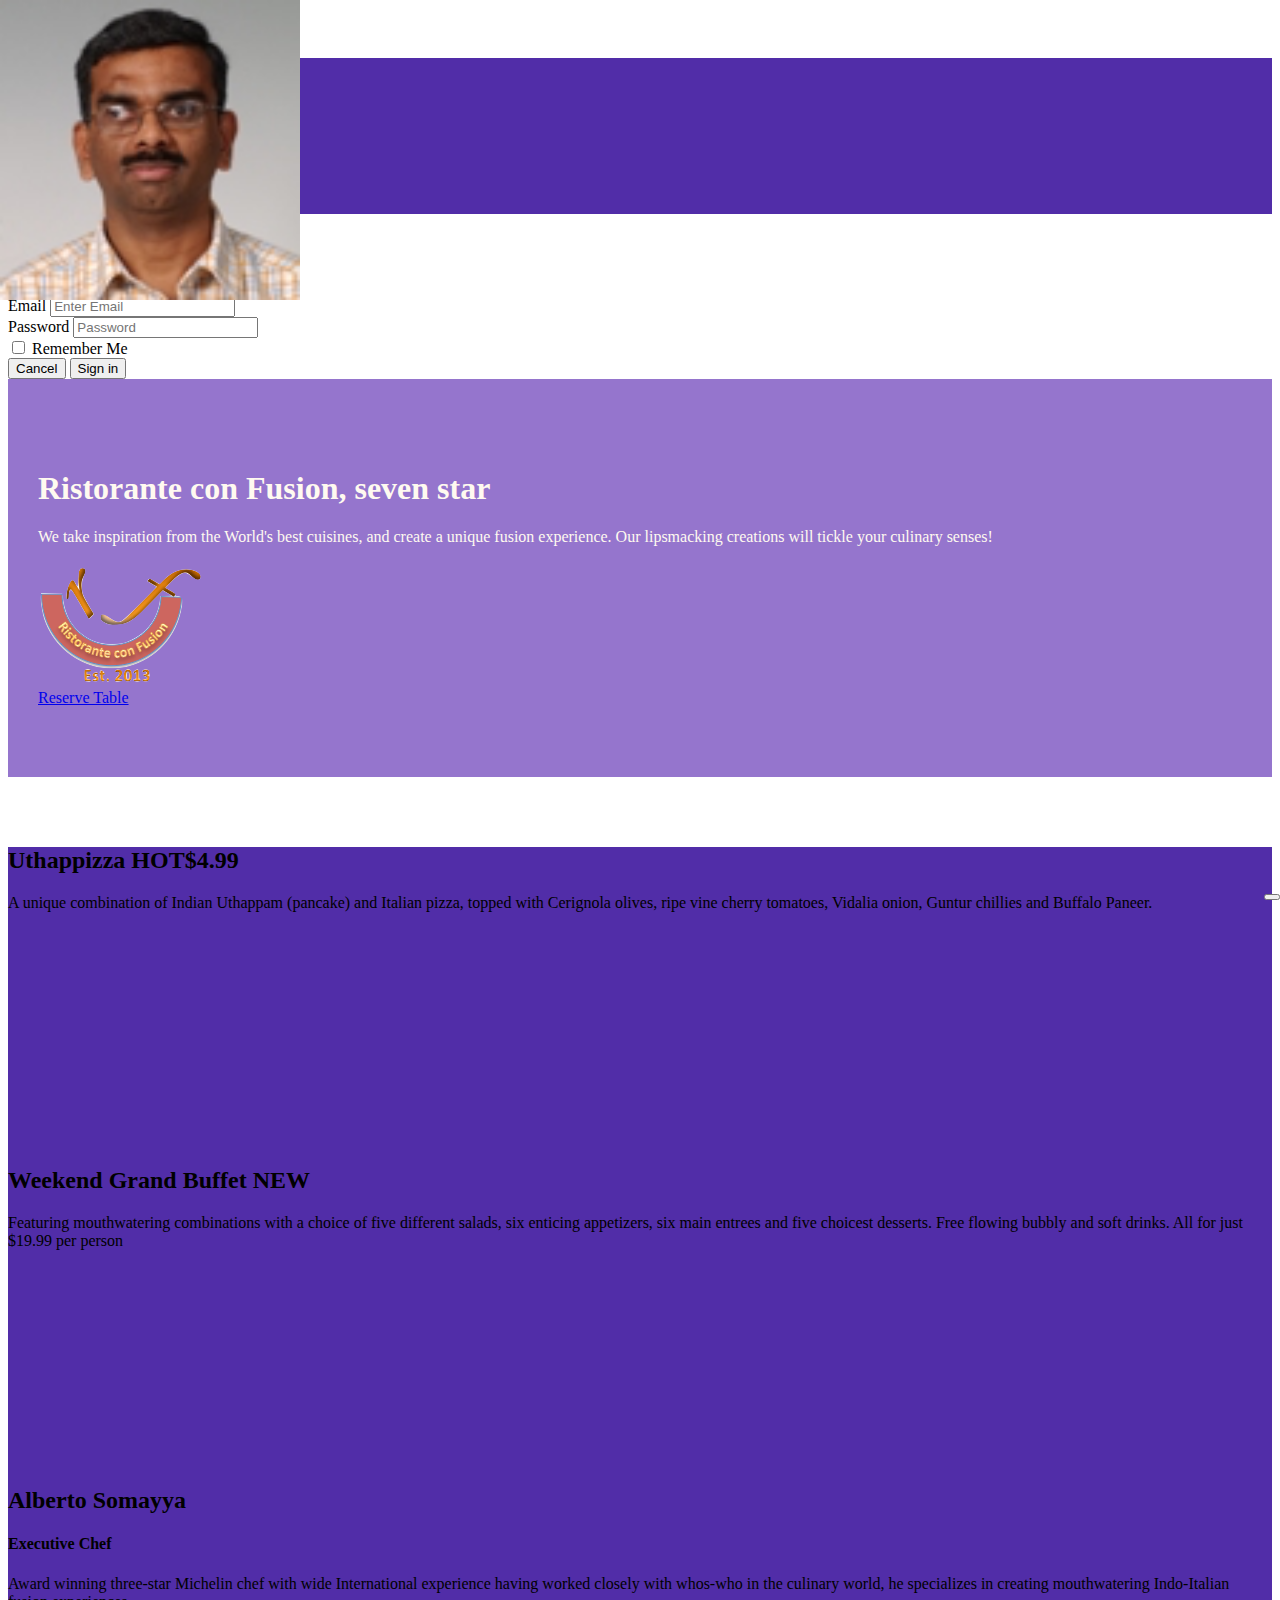
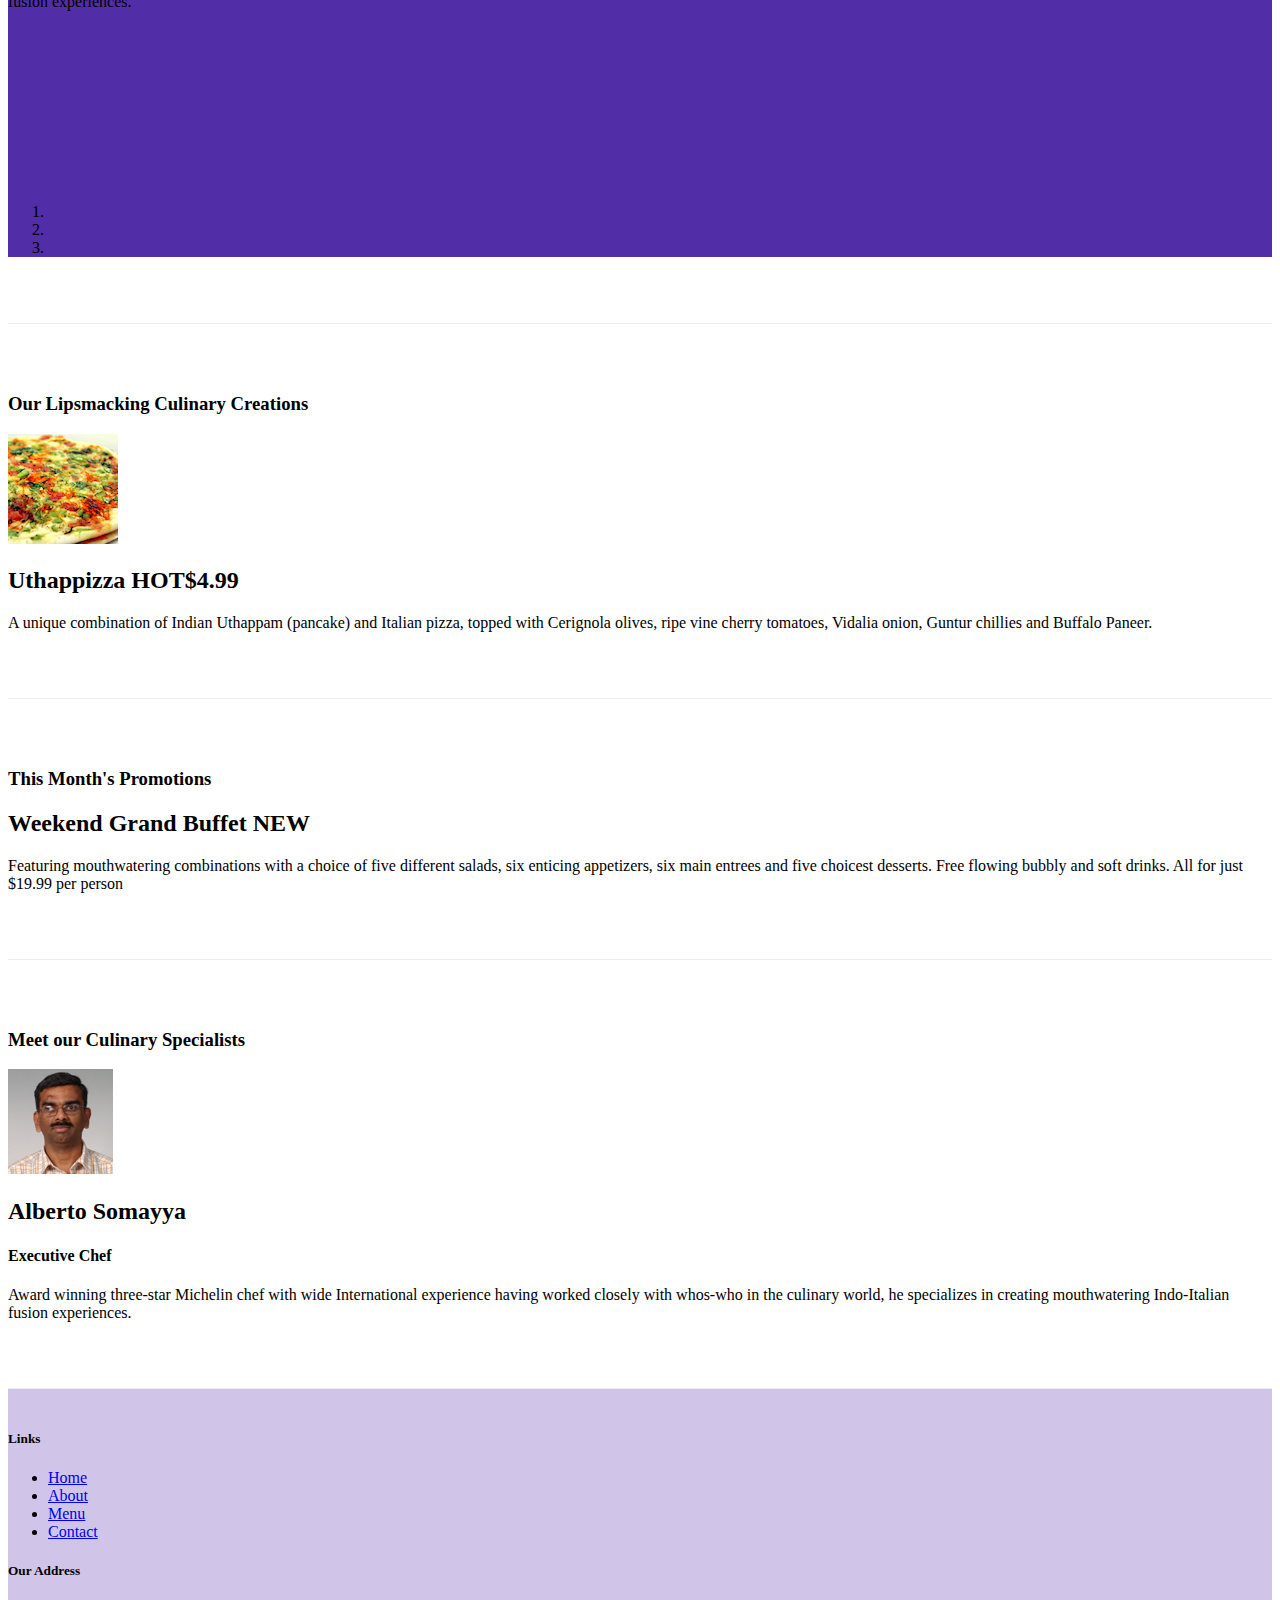
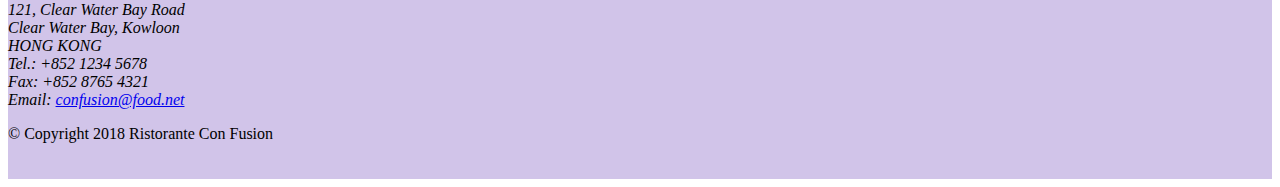
==== commit aa71adc6: "more bootstrap JQuery" ====
--- a/index.html
+++ b/index.html
@@ -243,14 +243,17 @@
               data-slide="next"
               ><span class="carousel-control-next-icon"></span
             ></a>
-            <div class="btn-group" id="carouselButton">
+            <!-- <div class="btn-group" id="carouselButton">
               <button class="btn btn-danger btn-sm" id="carousel-pause">
                 <span class="fa fa-pause"></span>
               </button>
               <button class="btn btn-danger btn-sm" id="carousel-play">
                 <span class="fa fa-play"></span>
               </button>
-            </div>
+            </div> -->
+            <button class="btn btn-danger btn-sm" id="carouselButton">
+              <span class="fa fa-pause"></span>
+            </button>
           </div>
         </div>
       </div>
@@ -397,7 +400,7 @@
         $('[data-toggle="tooltip"]').tooltip();
       });
     </script>
-    <script>
+    <!-- <script>
       $(document).ready(function () {
         $("#mycarousel").carousel({ interval: 2000 });
         $("#carousel-pause").click(function () {
@@ -407,6 +410,24 @@
           $("#mycarousel").carousel("cycle");
         });
       });
+    </script> -->
+    <script>
+      $(document).ready(function () {
+        $("#mycarousel").carousel({ interval: 2000 });
+        $("#carouselButton").click(function () {
+          if ($("#carouselButton").children("span").hasClass("fa-pause")) {
+            $("#mycarousel").carousel("pause");
+            $("#carouselButton").children("span").removeClass("fa-pause");
+            $("#carouselButton").children("span").addClass("fa-play");
+          } else if (
+            $("#carouselButton").children("span").hasClass("fa-play")
+          ) {
+            $("#mycarousel").carousel("cycle");
+            $("#carouselButton").children("span").removeClass("fa-play");
+            $("#carouselButton").children("span").addClass("fa-pause");
+          }
+        });
+      });
     </script>
   </body>
 </html>
